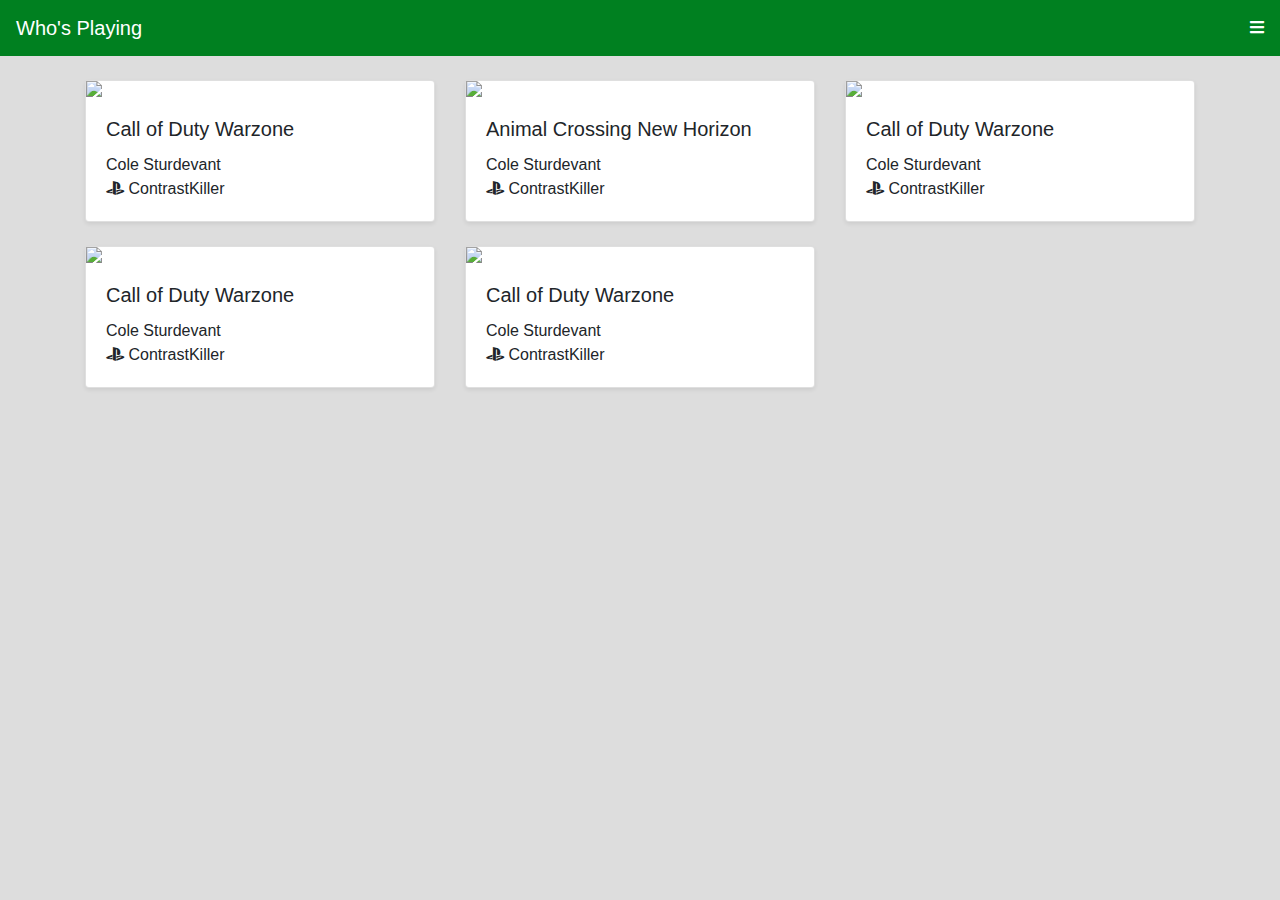
==== public/home.html @ a93bbd29 "added layout for all pages" ====
<!doctype html>
<html lang="en">

<head>
  <meta charset="utf-8">
  <meta name="viewport" content="width=device-width, initial-scale=1, shrink-to-fit=no">
  <link rel="stylesheet" href="styles/bootstrap.min.css">
  <link rel="stylesheet" href="styles/main.css">
  <link rel="stylesheet" href="https://use.fontawesome.com/releases/v5.0.7/css/all.css">
  <title>Who's Playing</title>
</head>

<body>
  <nav class="navbar navbar-dark fixed-top">
    <a class="navbar-brand" href="#">Who's Playing</a>
    <div class="btn-group">
      <span data-toggle="dropdown">
        <i class="fas fa-bars"></i>
      </span>
      <div class="dropdown-menu dropdown-menu-right">
        <a href="/profile.html" class="dropdown-item">Profile</a>
        <button id="menuSignOut" class="dropdown-item" type="button">Sign out</button>
      </div>
    </div>
  </nav>

  <div id="home-page" class="container page-container">
    <div class="row">
      <div class="col-md-4">
        <div class="card mb-4 shadow-sm">
          <img class="screen-shot" src="https://media.rawg.io/media/games/7e3/7e327a055bedb9b6d1be86593bef473d.jpg">
          <div class="card-body">
            <h5 class="card-title">Call of Duty Warzone</h5>
            <p class="card-text m-0">Cole Sturdevant</p>
            <p class="card-text m-0"><i class="fab fa-playstation"></i> ContrastKiller</p>
          </div>
        </div>
      </div>
      <div class="col-md-4">
        <div class="card mb-4 shadow-sm">
          <img class="screen-shot" src="https://media.rawg.io/media/games/42f/42fe1abd4d7c11ca92d93a0fb0f8662b.jpg">
          <div class="card-body">
            <h5 class="card-title">Animal Crossing New Horizon</h5>
            <p class="card-text m-0">Cole Sturdevant</p>
            <p class="card-text m-0"><i class="fab fa-playstation"></i> ContrastKiller</p>
          </div>
        </div>
      </div>
      <div class="col-md-4">
        <div class="card mb-4 shadow-sm">
          <img class="screen-shot" src="https://media.rawg.io/media/games/7e3/7e327a055bedb9b6d1be86593bef473d.jpg">
          <div class="card-body">
            <h5 class="card-title">Call of Duty Warzone</h5>
            <p class="card-text m-0">Cole Sturdevant</p>
            <p class="card-text m-0"><i class="fab fa-playstation"></i> ContrastKiller</p>
          </div>
        </div>
      </div>
      <div class="col-md-4">
        <div class="card mb-4 shadow-sm">
          <img class="screen-shot" src="https://media.rawg.io/media/games/7e3/7e327a055bedb9b6d1be86593bef473d.jpg">
          <div class="card-body">
            <h5 class="card-title">Call of Duty Warzone</h5>
            <p class="card-text m-0">Cole Sturdevant</p>
            <p class="card-text m-0"><i class="fab fa-playstation"></i> ContrastKiller</p>
          </div>
        </div>
      </div>
      <div class="col-md-4">
        <div class="card mb-4 shadow-sm">
          <img class="screen-shot" src="https://media.rawg.io/media/games/7e3/7e327a055bedb9b6d1be86593bef473d.jpg">
          <div class="card-body">
            <h5 class="card-title">Call of Duty Warzone</h5>
            <p class="card-text m-0">Cole Sturdevant</p>
            <p class="card-text m-0"><i class="fab fa-playstation"></i> ContrastKiller</p>
          </div>
        </div>
      </div>
    </div>
    
  </div>

  <script src="scripts/jquery.min.js"></script>
  <script src="scripts/bootstrap.min.js"></script>
  <script src="/__/firebase/7.14.2/firebase-app.js"></script>
  <script src="/__/firebase/7.14.2/firebase-firestore.js"></script>
  <script src="/__/firebase/7.14.2/firebase-auth.js"></script>
  <script src="/__/firebase/init.js"></script>
  <script src="scripts/main.js"></script>
</body>

</html>
---- public/styles/main.css ----
body {
    background: #DDDDDD;
}

.navbar {
    background-color: #008020;
    color: white;
}

.page-container {
    margin-top: 80px;
}

.login-logo {
    font-size: 200px;
    color: #008020;
}

.screen-shot {
    width: 100%;
    height: auto;
}

.modal-inner-scroll {
    max-height: 70vh;
    overflow-y: scroll;
}
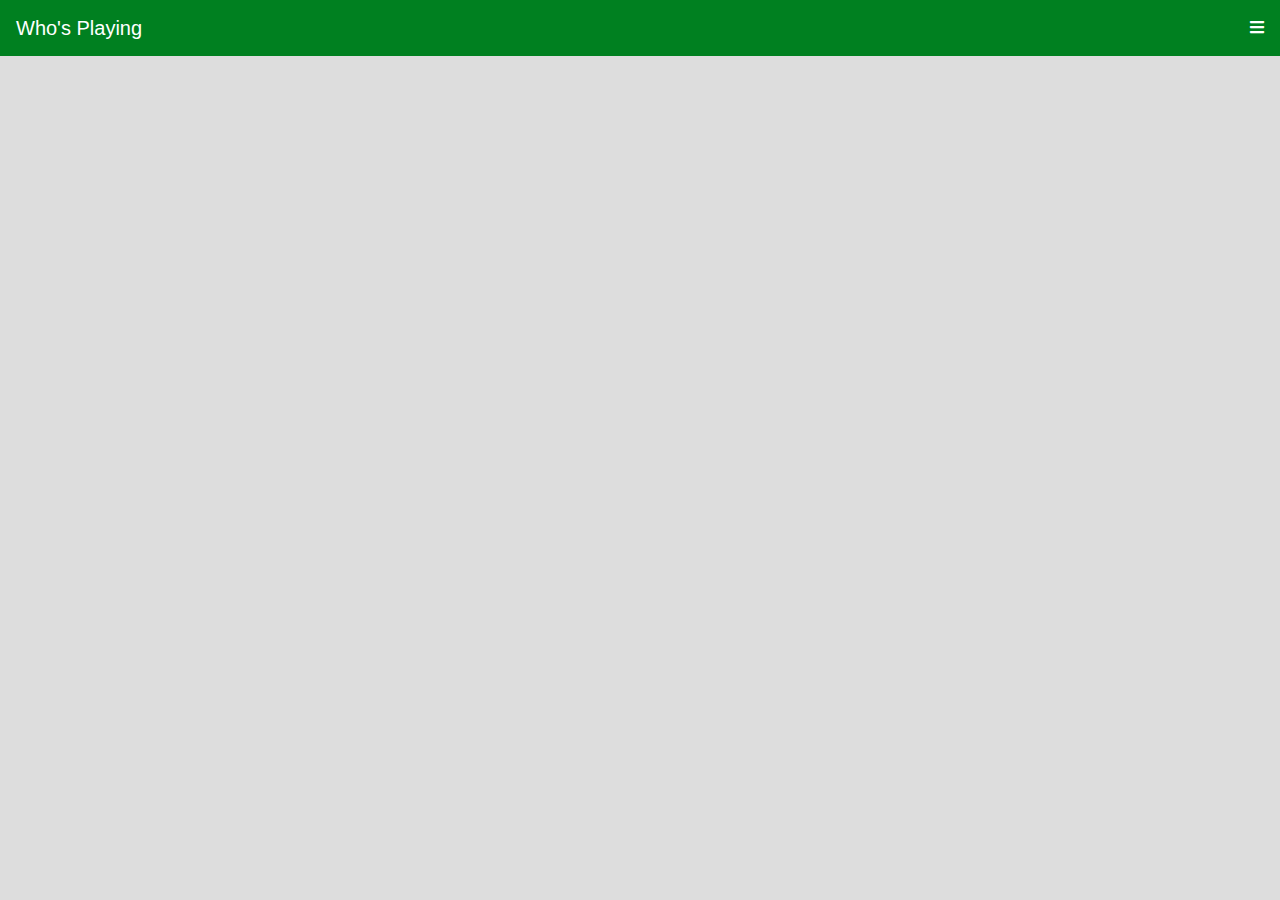
==== commit 4afee01a: "completed auth and started homepage population" ====
--- a/public/home.html
+++ b/public/home.html
@@ -25,59 +25,8 @@
   </nav>
 
   <div id="home-page" class="container page-container">
-    <div class="row">
-      <div class="col-md-4">
-        <div class="card mb-4 shadow-sm">
-          <img class="screen-shot" src="https://media.rawg.io/media/games/7e3/7e327a055bedb9b6d1be86593bef473d.jpg">
-          <div class="card-body">
-            <h5 class="card-title">Call of Duty Warzone</h5>
-            <p class="card-text m-0">Cole Sturdevant</p>
-            <p class="card-text m-0"><i class="fab fa-playstation"></i> ContrastKiller</p>
-          </div>
-        </div>
-      </div>
-      <div class="col-md-4">
-        <div class="card mb-4 shadow-sm">
-          <img class="screen-shot" src="https://media.rawg.io/media/games/42f/42fe1abd4d7c11ca92d93a0fb0f8662b.jpg">
-          <div class="card-body">
-            <h5 class="card-title">Animal Crossing New Horizon</h5>
-            <p class="card-text m-0">Cole Sturdevant</p>
-            <p class="card-text m-0"><i class="fab fa-playstation"></i> ContrastKiller</p>
-          </div>
-        </div>
-      </div>
-      <div class="col-md-4">
-        <div class="card mb-4 shadow-sm">
-          <img class="screen-shot" src="https://media.rawg.io/media/games/7e3/7e327a055bedb9b6d1be86593bef473d.jpg">
-          <div class="card-body">
-            <h5 class="card-title">Call of Duty Warzone</h5>
-            <p class="card-text m-0">Cole Sturdevant</p>
-            <p class="card-text m-0"><i class="fab fa-playstation"></i> ContrastKiller</p>
-          </div>
-        </div>
-      </div>
-      <div class="col-md-4">
-        <div class="card mb-4 shadow-sm">
-          <img class="screen-shot" src="https://media.rawg.io/media/games/7e3/7e327a055bedb9b6d1be86593bef473d.jpg">
-          <div class="card-body">
-            <h5 class="card-title">Call of Duty Warzone</h5>
-            <p class="card-text m-0">Cole Sturdevant</p>
-            <p class="card-text m-0"><i class="fab fa-playstation"></i> ContrastKiller</p>
-          </div>
-        </div>
-      </div>
-      <div class="col-md-4">
-        <div class="card mb-4 shadow-sm">
-          <img class="screen-shot" src="https://media.rawg.io/media/games/7e3/7e327a055bedb9b6d1be86593bef473d.jpg">
-          <div class="card-body">
-            <h5 class="card-title">Call of Duty Warzone</h5>
-            <p class="card-text m-0">Cole Sturdevant</p>
-            <p class="card-text m-0"><i class="fab fa-playstation"></i> ContrastKiller</p>
-          </div>
-        </div>
-      </div>
+    <div id="online-list" class="row">
     </div>
-    
   </div>
 
   <script src="scripts/jquery.min.js"></script>
